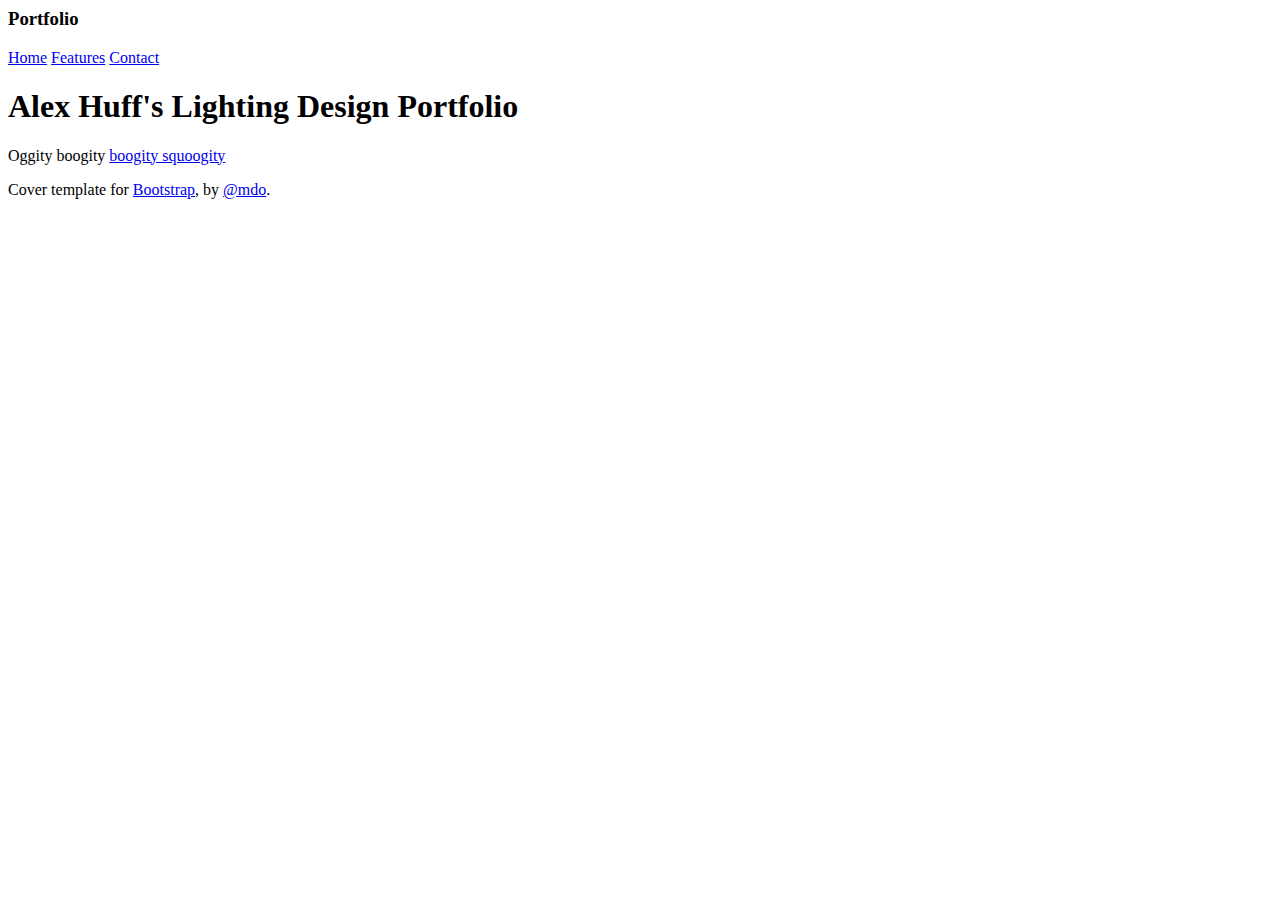
==== template1.html @ 92955bde "space" ====
<html lang="en" class="h-100"><head>
    <meta charset="utf-8">
    <meta name="viewport" content="width=device-width, initial-scale=1">
    <meta name="description" content="">
    <meta name="author" content="Mark Otto, Jacob Thornton, and Bootstrap contributors">
    <meta name="generator" content="Hugo 0.84.0">
    <title>Cover Template · Bootstrap v5.0</title>

    <link rel="canonical" href="https://getbootstrap.com/docs/5.0/examples/cover/">

    

    <!-- Bootstrap core CSS -->
<link href="/docs/5.0/dist/css/bootstrap.min.css" rel="stylesheet" integrity="sha384-EVSTQN3/azprG1Anm3QDgpJLIm9Nao0Yz1ztcQTwFspd3yD65VohhpuuCOmLASjC" crossorigin="anonymous">

    <!-- Favicons -->
<link rel="apple-touch-icon" href="/docs/5.0/assets/img/favicons/apple-touch-icon.png" sizes="180x180">
<link rel="icon" href="/docs/5.0/assets/img/favicons/favicon-32x32.png" sizes="32x32" type="image/png">
<link rel="icon" href="/docs/5.0/assets/img/favicons/favicon-16x16.png" sizes="16x16" type="image/png">
<link rel="manifest" href="/docs/5.0/assets/img/favicons/manifest.json">
<link rel="mask-icon" href="/docs/5.0/assets/img/favicons/safari-pinned-tab.svg" color="#7952b3">
<link rel="icon" href="/docs/5.0/assets/img/favicons/favicon.ico">
<meta name="theme-color" content="#7952b3">


    <style>
      .bd-placeholder-img {
        font-size: 1.125rem;
        text-anchor: middle;
        -webkit-user-select: none;
        -moz-user-select: none;
        user-select: none;
      }

      @media (min-width: 768px) {
        .bd-placeholder-img-lg {
          font-size: 3.5rem;
        }
      }
    </style>

<!-- This is wills mistake, include this always--><link rel="stylesheet" href="https://cdn.jsdelivr.net/npm/bootstrap@5.0.2/dist/css/bootstrap.min.css" integrity="sha384-EVSTQN3/azprG1Anm3QDgpJLIm9Nao0Yz1ztcQTwFspd3yD65VohhpuuCOmLASjC" crossorigin="anonymous">
    <!-- Custom styles for this template -->
    <link href="cover.css" rel="stylesheet">
  </head>
  <body class="d-flex h-100 text-center text-white bg-dark" data-new-gr-c-s-check-loaded="14.1024.0" data-gr-ext-installed=""><div id="StayFocusd-infobar" style="display:none;">
    <img src="chrome-extension://laankejkbhbdhmipfmgcngdelahlfoji/common/img/eye_19x19_red.png">
    <span id="StayFocusd-infobar-msg"></span>
    <span id="StayFocusd-infobar-links">
        <a id="StayFocusd-infobar-never-show">hide forever</a>&nbsp;&nbsp;|&nbsp;&nbsp;
        <a id="StayFocusd-infobar-hide">hide once</a>
    </span>
</div>
    
<div class="cover-container d-flex w-100 h-100 p-3 mx-auto flex-column">
  <header class="mb-auto">
    <div>
      <h3 class="float-md-start mb-0">Portfolio</h3>
      <nav class="nav nav-masthead justify-content-center float-md-end">
        <a class="nav-link active" aria-current="page" href="#">Home</a>
        <a class="nav-link" href="#">Features</a>
        <a class="nav-link" href="#">Contact</a>
      </nav>
    </div>
  </header>

  <main class="px-3">
    <h1>Alex Huff's Lighting Design Portfolio</h1>
   




    
    <p class="lead"> Oggity boogity
      <a href="#" class="btn btn-lg btn-secondary fw-bold border-green border-green">boogity squoogity</a>
    </p>
  </main>

  <footer class="mt-auto text-white-50">
    <p>Cover template for <a href="https://getbootstrap.com/" class="text-white">Bootstrap</a>, by <a href="https://twitter.com/mdo" class="text-white">@mdo</a>.</p>
  </footer>
</div>


    
  

</body><grammarly-desktop-integration data-grammarly-shadow-root="true"></grammarly-desktop-integration></html>
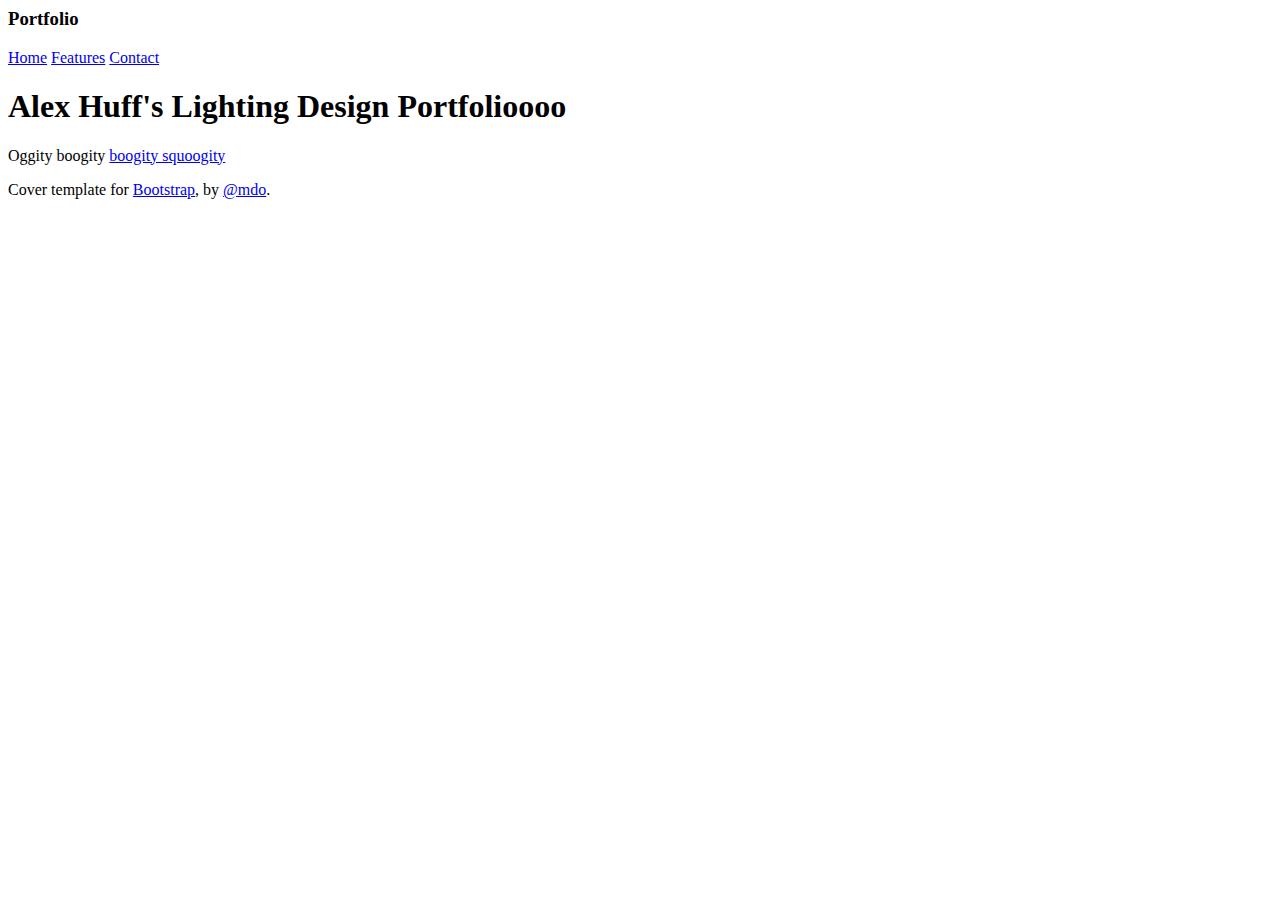
==== commit 2ce1ed0f: "space test" ====
--- a/template1.html
+++ b/template1.html
@@ -65,13 +65,13 @@
   </header>
 
   <main class="px-3">
-    <h1>Alex Huff's Lighting Design Portfolio</h1>
+    <h1>Alex Huff's Lighting Design Portfolioooo</h1>
    
 
 
 
 
-    
+
     <p class="lead"> Oggity boogity
       <a href="#" class="btn btn-lg btn-secondary fw-bold border-green border-green">boogity squoogity</a>
     </p>
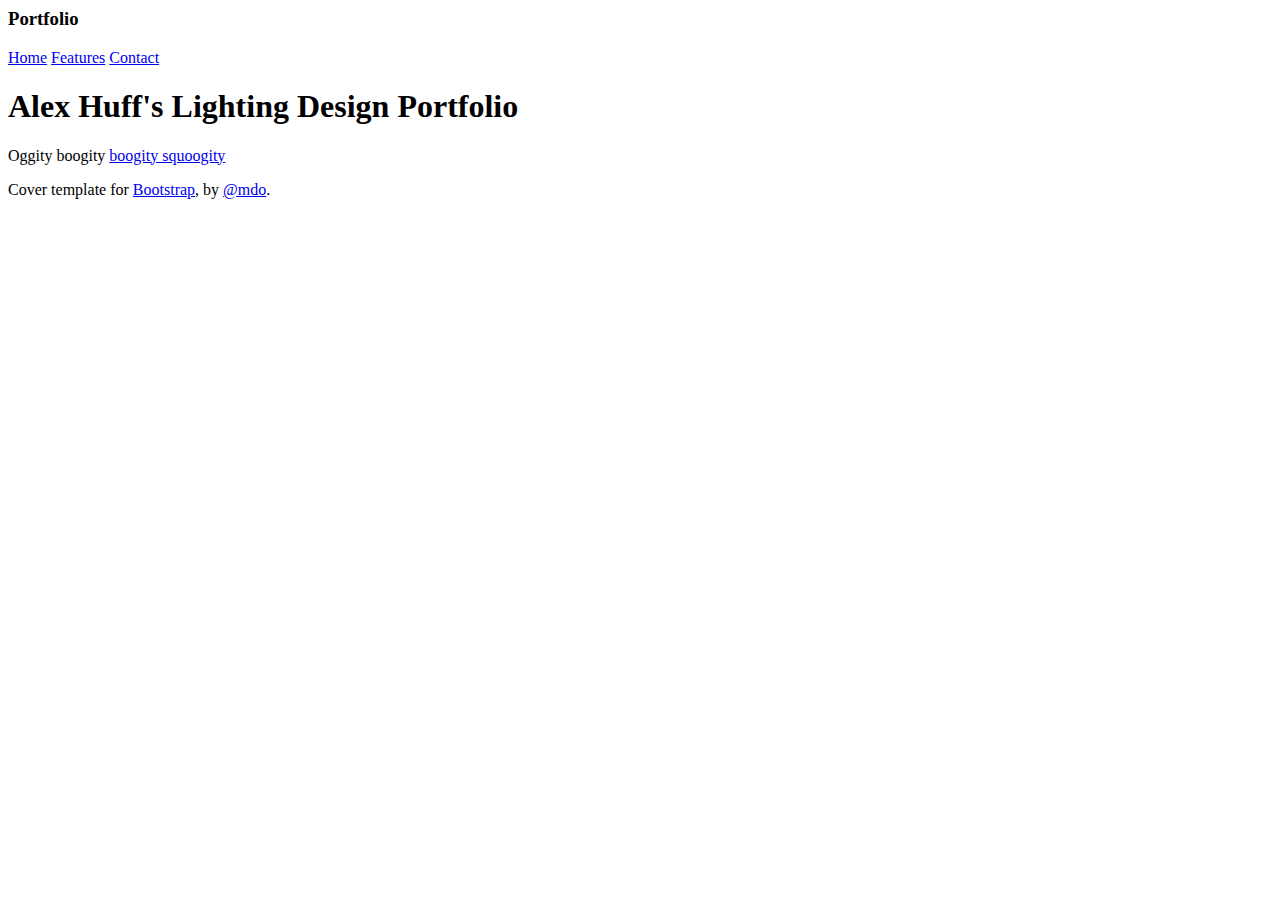
==== commit e193fc4d: "space test 3" ====
--- a/template1.html
+++ b/template1.html
@@ -65,9 +65,25 @@
   </header>
 
   <main class="px-3">
-    <h1>Alex Huff's Lighting Design Portfolioooo</h1>
+    <h1>Alex Huff's Lighting Design Portfolio</h1>
    
 
+    <style>
+        .bd-placeholder-img {
+          font-size: 1.125rem;
+          text-anchor: middle;
+          -webkit-user-select: none;
+          -moz-user-select: none;
+          user-select: none;
+        }
+  
+        @media (min-width: 768px) {
+          .bd-placeholder-img-lg {
+            font-size: 3.5rem;
+          }
+        }
+      </style>
+  
 
 
 
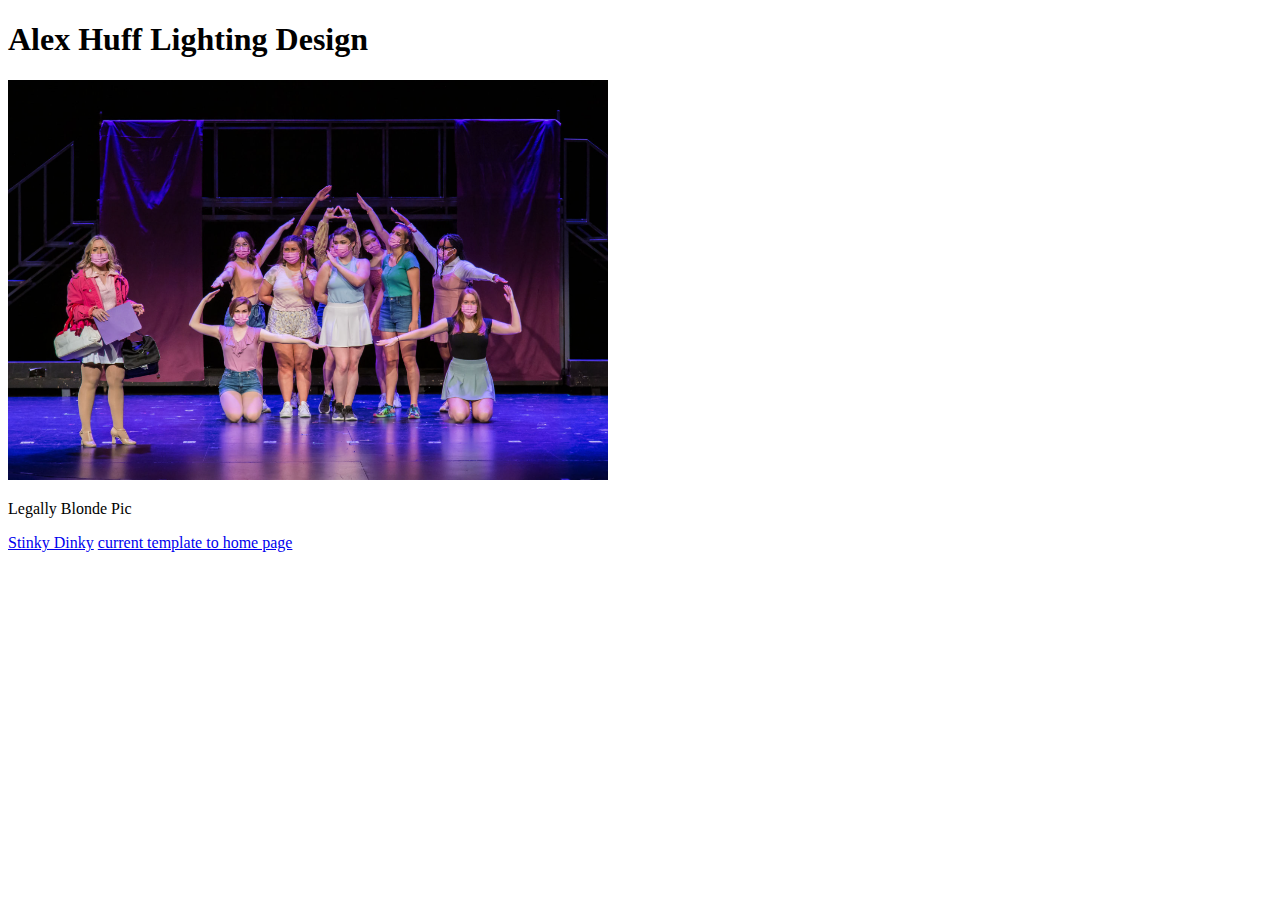
==== commit f016611a: "Update template1.html" ====
--- a/template1.html
+++ b/template1.html
@@ -1,105 +1,19 @@
-<html lang="en" class="h-100"><head>
-    <meta charset="utf-8">
-    <meta name="viewport" content="width=device-width, initial-scale=1">
-    <meta name="description" content="">
-    <meta name="author" content="Mark Otto, Jacob Thornton, and Bootstrap contributors">
-    <meta name="generator" content="Hugo 0.84.0">
-    <title>Cover Template · Bootstrap v5.0</title>
+<!DOCTYPE html>
+<html lang="en">
+<head>
+	<meta charset="UTF-8">
+	<meta http-equiv="X-UA-Compatible" content="IE=edge">
+	<meta name="viewport" content="width=device-width, initial-scale=1.0">
+	<title>Document</title>
+	<link href="https://cdn.jsdelivr.net/npm/bootstrap@5.0.2/dist/css/bootstrap.min.css" rel="stylesheet" integrity="sha384-EVSTQN3/azprG1Anm3QDgpJLIm9Nao0Yz1ztcQTwFspd3yD65VohhpuuCOmLASjC" crossorigin="anonymous">
+</head>
+<body>
+	<h1>Alex Huff Lighting Design</h1>	
+	<img src="./Legally Blonde 1.PNG"width="600px"height="400px"></img>
+	<p>Legally Blonde Pic</p>
+<a href="linktomorestuff.html">Stinky Dinky</a>
+<a href="template1.html">current template to home page</a>
 
-    <link rel="canonical" href="https://getbootstrap.com/docs/5.0/examples/cover/">
-
-    
-
-    <!-- Bootstrap core CSS -->
-<link href="/docs/5.0/dist/css/bootstrap.min.css" rel="stylesheet" integrity="sha384-EVSTQN3/azprG1Anm3QDgpJLIm9Nao0Yz1ztcQTwFspd3yD65VohhpuuCOmLASjC" crossorigin="anonymous">
-
-    <!-- Favicons -->
-<link rel="apple-touch-icon" href="/docs/5.0/assets/img/favicons/apple-touch-icon.png" sizes="180x180">
-<link rel="icon" href="/docs/5.0/assets/img/favicons/favicon-32x32.png" sizes="32x32" type="image/png">
-<link rel="icon" href="/docs/5.0/assets/img/favicons/favicon-16x16.png" sizes="16x16" type="image/png">
-<link rel="manifest" href="/docs/5.0/assets/img/favicons/manifest.json">
-<link rel="mask-icon" href="/docs/5.0/assets/img/favicons/safari-pinned-tab.svg" color="#7952b3">
-<link rel="icon" href="/docs/5.0/assets/img/favicons/favicon.ico">
-<meta name="theme-color" content="#7952b3">
-
-
-    <style>
-      .bd-placeholder-img {
-        font-size: 1.125rem;
-        text-anchor: middle;
-        -webkit-user-select: none;
-        -moz-user-select: none;
-        user-select: none;
-      }
-
-      @media (min-width: 768px) {
-        .bd-placeholder-img-lg {
-          font-size: 3.5rem;
-        }
-      }
-    </style>
-
-<!-- This is wills mistake, include this always--><link rel="stylesheet" href="https://cdn.jsdelivr.net/npm/bootstrap@5.0.2/dist/css/bootstrap.min.css" integrity="sha384-EVSTQN3/azprG1Anm3QDgpJLIm9Nao0Yz1ztcQTwFspd3yD65VohhpuuCOmLASjC" crossorigin="anonymous">
-    <!-- Custom styles for this template -->
-    <link href="cover.css" rel="stylesheet">
-  </head>
-  <body class="d-flex h-100 text-center text-white bg-dark" data-new-gr-c-s-check-loaded="14.1024.0" data-gr-ext-installed=""><div id="StayFocusd-infobar" style="display:none;">
-    <img src="chrome-extension://laankejkbhbdhmipfmgcngdelahlfoji/common/img/eye_19x19_red.png">
-    <span id="StayFocusd-infobar-msg"></span>
-    <span id="StayFocusd-infobar-links">
-        <a id="StayFocusd-infobar-never-show">hide forever</a>&nbsp;&nbsp;|&nbsp;&nbsp;
-        <a id="StayFocusd-infobar-hide">hide once</a>
-    </span>
-</div>
-    
-<div class="cover-container d-flex w-100 h-100 p-3 mx-auto flex-column">
-  <header class="mb-auto">
-    <div>
-      <h3 class="float-md-start mb-0">Portfolio</h3>
-      <nav class="nav nav-masthead justify-content-center float-md-end">
-        <a class="nav-link active" aria-current="page" href="#">Home</a>
-        <a class="nav-link" href="#">Features</a>
-        <a class="nav-link" href="#">Contact</a>
-      </nav>
-    </div>
-  </header>
-
-  <main class="px-3">
-    <h1>Alex Huff's Lighting Design Portfolio</h1>
-   
-
-    <style>
-        .bd-placeholder-img {
-          font-size: 1.125rem;
-          text-anchor: middle;
-          -webkit-user-select: none;
-          -moz-user-select: none;
-          user-select: none;
-        }
-  
-        @media (min-width: 768px) {
-          .bd-placeholder-img-lg {
-            font-size: 3.5rem;
-          }
-        }
-      </style>
-  
-
-
-
-
-    <p class="lead"> Oggity boogity
-      <a href="#" class="btn btn-lg btn-secondary fw-bold border-green border-green">boogity squoogity</a>
-    </p>
-  </main>
-
-  <footer class="mt-auto text-white-50">
-    <p>Cover template for <a href="https://getbootstrap.com/" class="text-white">Bootstrap</a>, by <a href="https://twitter.com/mdo" class="text-white">@mdo</a>.</p>
-  </footer>
-</div>
-
-
-    
-  
-
-</body><grammarly-desktop-integration data-grammarly-shadow-root="true"></grammarly-desktop-integration></html>+<script src="https://cdn.jsdelivr.net/npm/bootstrap@5.0.2/dist/js/bootstrap.bundle.min.js" integrity="sha384-MrcW6ZMFYlzcLA8Nl+NtUVF0sA7MsXsP1UyJoMp4YLEuNSfAP+JcXn/tWtIaxVXM" crossorigin="anonymous"></script>
+</body>
+</html>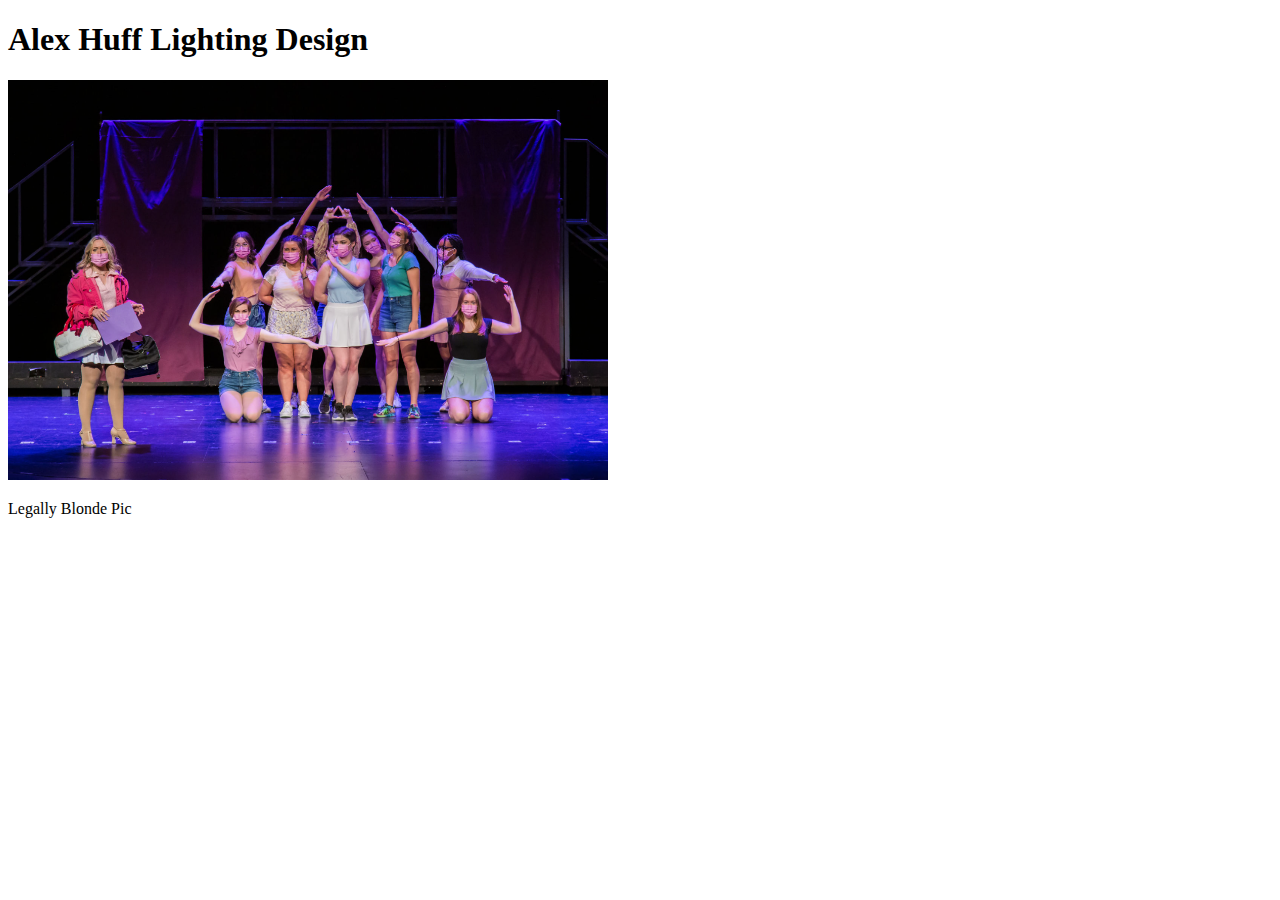
==== commit 09722a14: "Update template1.html" ====
--- a/template1.html
+++ b/template1.html
@@ -11,8 +11,6 @@
 	<h1>Alex Huff Lighting Design</h1>	
 	<img src="./Legally Blonde 1.PNG"width="600px"height="400px"></img>
 	<p>Legally Blonde Pic</p>
-<a href="linktomorestuff.html">Stinky Dinky</a>
-<a href="template1.html">current template to home page</a>
 
 <script src="https://cdn.jsdelivr.net/npm/bootstrap@5.0.2/dist/js/bootstrap.bundle.min.js" integrity="sha384-MrcW6ZMFYlzcLA8Nl+NtUVF0sA7MsXsP1UyJoMp4YLEuNSfAP+JcXn/tWtIaxVXM" crossorigin="anonymous"></script>
 </body>
